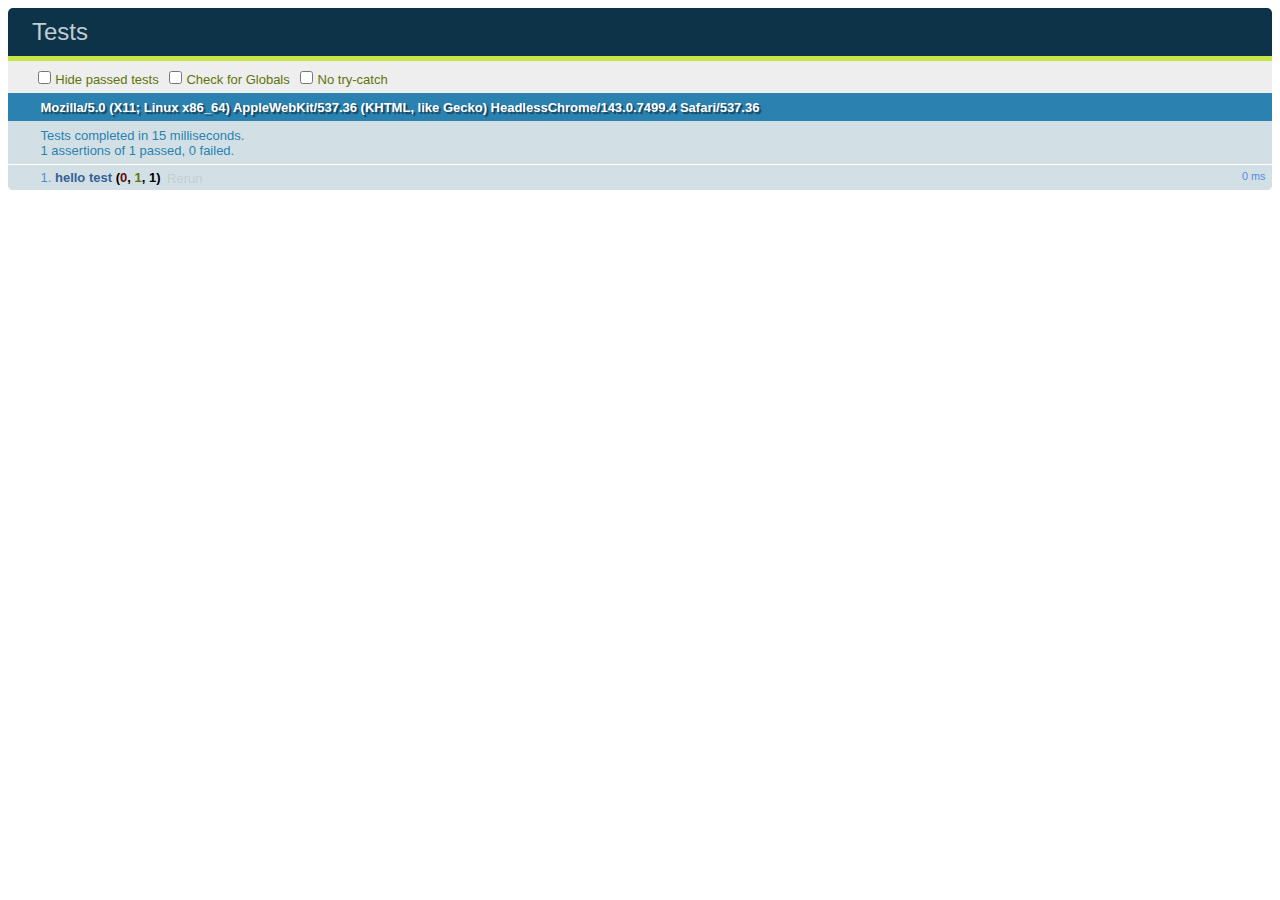
==== tests.html @ aea3cdb9 "Initial import." ====
<!DOCTYPE html>
<html>
<head>
  <meta charset="utf-8">
  <title>Tests</title>
  <link rel="stylesheet" href="/styles/libs/qunit-1.12.0.css">
</head>
<body>
  <div id="qunit"></div>
  <div id="qunit-fixture"></div>
  <script src="/scripts/libs/qunit-1.12.0.js"></script>
  <script src="/scripts/tests.js"></script>
</body>
</html>
---- styles/libs/qunit-1.12.0.css ----
/**
 * QUnit v1.12.0 - A JavaScript Unit Testing Framework
 *
 * http://qunitjs.com
 *
 * Copyright 2012 jQuery Foundation and other contributors
 * Released under the MIT license.
 * http://jquery.org/license
 */

/** Font Family and Sizes */

#qunit-tests, #qunit-header, #qunit-banner, #qunit-testrunner-toolbar, #qunit-userAgent, #qunit-testresult {
	font-family: "Helvetica Neue Light", "HelveticaNeue-Light", "Helvetica Neue", Calibri, Helvetica, Arial, sans-serif;
}

#qunit-testrunner-toolbar, #qunit-userAgent, #qunit-testresult, #qunit-tests li { font-size: small; }
#qunit-tests { font-size: smaller; }


/** Resets */

#qunit-tests, #qunit-header, #qunit-banner, #qunit-userAgent, #qunit-testresult, #qunit-modulefilter {
	margin: 0;
	padding: 0;
}


/** Header */

#qunit-header {
	padding: 0.5em 0 0.5em 1em;

	color: #8699a4;
	background-color: #0d3349;

	font-size: 1.5em;
	line-height: 1em;
	font-weight: normal;

	border-radius: 5px 5px 0 0;
	-moz-border-radius: 5px 5px 0 0;
	-webkit-border-top-right-radius: 5px;
	-webkit-border-top-left-radius: 5px;
}

#qunit-header a {
	text-decoration: none;
	color: #c2ccd1;
}

#qunit-header a:hover,
#qunit-header a:focus {
	color: #fff;
}

#qunit-testrunner-toolbar label {
	display: inline-block;
	padding: 0 .5em 0 .1em;
}

#qunit-banner {
	height: 5px;
}

#qunit-testrunner-toolbar {
	padding: 0.5em 0 0.5em 2em;
	color: #5E740B;
	background-color: #eee;
	overflow: hidden;
}

#qunit-userAgent {
	padding: 0.5em 0 0.5em 2.5em;
	background-color: #2b81af;
	color: #fff;
	text-shadow: rgba(0, 0, 0, 0.5) 2px 2px 1px;
}

#qunit-modulefilter-container {
	float: right;
}

/** Tests: Pass/Fail */

#qunit-tests {
	list-style-position: inside;
}

#qunit-tests li {
	padding: 0.4em 0.5em 0.4em 2.5em;
	border-bottom: 1px solid #fff;
	list-style-position: inside;
}

#qunit-tests.hidepass li.pass, #qunit-tests.hidepass li.running  {
	display: none;
}

#qunit-tests li strong {
	cursor: pointer;
}

#qunit-tests li a {
	padding: 0.5em;
	color: #c2ccd1;
	text-decoration: none;
}
#qunit-tests li a:hover,
#qunit-tests li a:focus {
	color: #000;
}

#qunit-tests li .runtime {
	float: right;
	font-size: smaller;
}

.qunit-assert-list {
	margin-top: 0.5em;
	padding: 0.5em;

	background-color: #fff;

	border-radius: 5px;
	-moz-border-radius: 5px;
	-webkit-border-radius: 5px;
}

.qunit-collapsed {
	display: none;
}

#qunit-tests table {
	border-collapse: collapse;
	margin-top: .2em;
}

#qunit-tests th {
	text-align: right;
	vertical-align: top;
	padding: 0 .5em 0 0;
}

#qunit-tests td {
	vertical-align: top;
}

#qunit-tests pre {
	margin: 0;
	white-space: pre-wrap;
	word-wrap: break-word;
}

#qunit-tests del {
	background-color: #e0f2be;
	color: #374e0c;
	text-decoration: none;
}

#qunit-tests ins {
	background-color: #ffcaca;
	color: #500;
	text-decoration: none;
}

/*** Test Counts */

#qunit-tests b.counts                       { color: black; }
#qunit-tests b.passed                       { color: #5E740B; }
#qunit-tests b.failed                       { color: #710909; }

#qunit-tests li li {
	padding: 5px;
	background-color: #fff;
	border-bottom: none;
	list-style-position: inside;
}

/*** Passing Styles */

#qunit-tests li li.pass {
	color: #3c510c;
	background-color: #fff;
	border-left: 10px solid #C6E746;
}

#qunit-tests .pass                          { color: #528CE0; background-color: #D2E0E6; }
#qunit-tests .pass .test-name               { color: #366097; }

#qunit-tests .pass .test-actual,
#qunit-tests .pass .test-expected           { color: #999999; }

#qunit-banner.qunit-pass                    { background-color: #C6E746; }

/*** Failing Styles */

#qunit-tests li li.fail {
	color: #710909;
	background-color: #fff;
	border-left: 10px solid #EE5757;
	white-space: pre;
}

#qunit-tests > li:last-child {
	border-radius: 0 0 5px 5px;
	-moz-border-radius: 0 0 5px 5px;
	-webkit-border-bottom-right-radius: 5px;
	-webkit-border-bottom-left-radius: 5px;
}

#qunit-tests .fail                          { color: #000000; background-color: #EE5757; }
#qunit-tests .fail .test-name,
#qunit-tests .fail .module-name             { color: #000000; }

#qunit-tests .fail .test-actual             { color: #EE5757; }
#qunit-tests .fail .test-expected           { color: green;   }

#qunit-banner.qunit-fail                    { background-color: #EE5757; }


/** Result */

#qunit-testresult {
	padding: 0.5em 0.5em 0.5em 2.5em;

	color: #2b81af;
	background-color: #D2E0E6;

	border-bottom: 1px solid white;
}
#qunit-testresult .module-name {
	font-weight: bold;
}

/** Fixture */

#qunit-fixture {
	position: absolute;
	top: -10000px;
	left: -10000px;
	width: 1000px;
	height: 1000px;
}
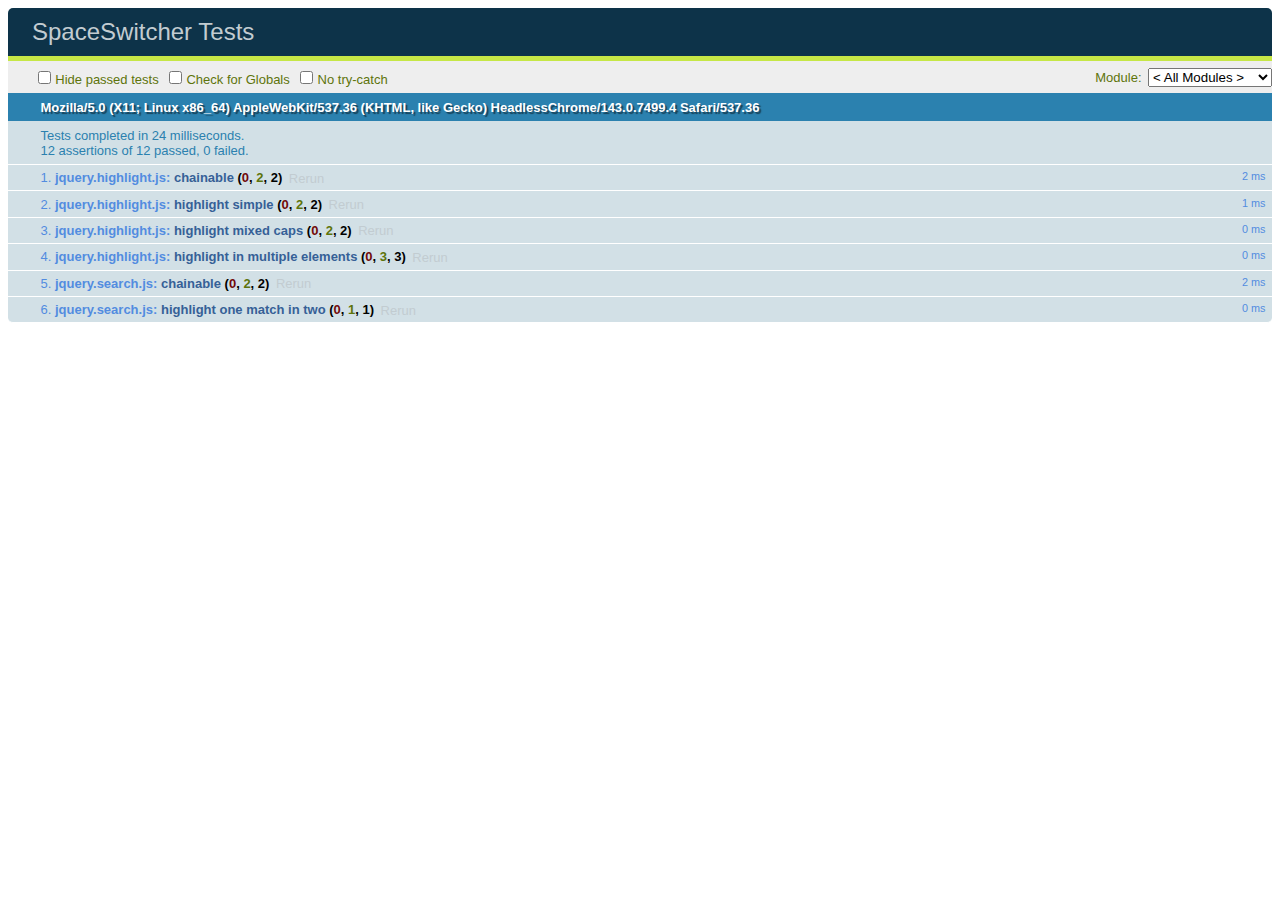
==== commit ec63ec42: "Added tests for highlight and search." ====
--- a/tests.html
+++ b/tests.html
@@ -1,14 +1,17 @@
 <!DOCTYPE html>
 <html>
 <head>
-  <meta charset="utf-8">
-  <title>Tests</title>
-  <link rel="stylesheet" href="/styles/libs/qunit-1.12.0.css">
+	<meta charset="utf-8">
+	<title>SpaceSwitcher Tests</title>
+	<link rel="stylesheet" href="styles/libs/qunit-1.12.0.css">
 </head>
 <body>
-  <div id="qunit"></div>
-  <div id="qunit-fixture"></div>
-  <script src="/scripts/libs/qunit-1.12.0.js"></script>
-  <script src="/scripts/tests.js"></script>
+	<div id="qunit"></div>
+	<div id="qunit-fixture"></div>
+	<script src="scripts/libs/jquery-2.0.3.min.js"></script>
+	<script src="scripts/libs/qunit-1.12.0.js"></script>
+	<script src="scripts/jquery.highlight.js"></script>
+	<script src="scripts/jquery.search.js"></script>
+	<script src="scripts/tests.js"></script>
 </body>
 </html>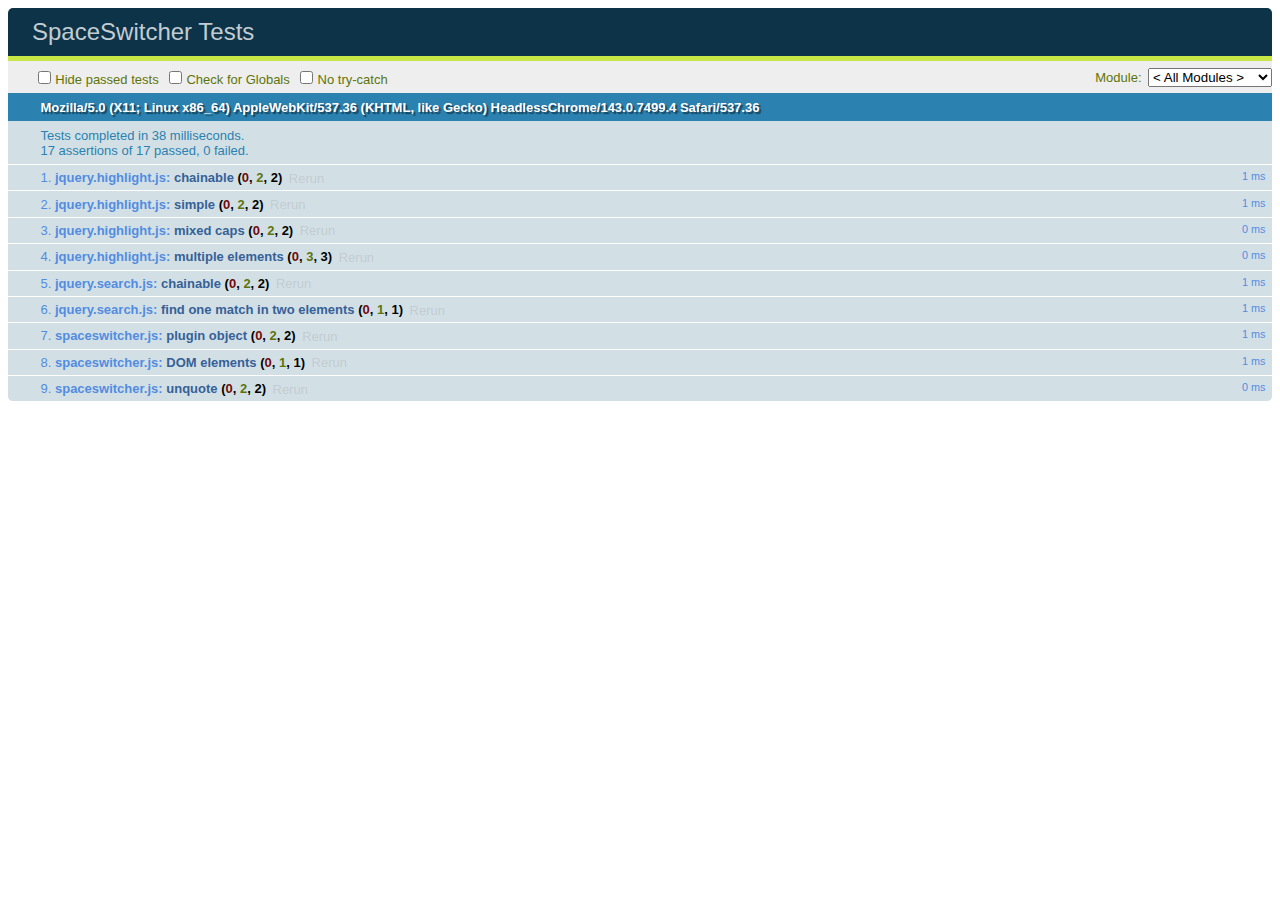
==== commit fe1af9d9: "Added tests for spaceswitcher." ====
--- a/tests.html
+++ b/tests.html
@@ -12,6 +12,7 @@
 	<script src="scripts/libs/qunit-1.12.0.js"></script>
 	<script src="scripts/jquery.highlight.js"></script>
 	<script src="scripts/jquery.search.js"></script>
+	<script src="scripts/spaceswitcher.js"></script>
 	<script src="scripts/tests.js"></script>
 </body>
 </html>